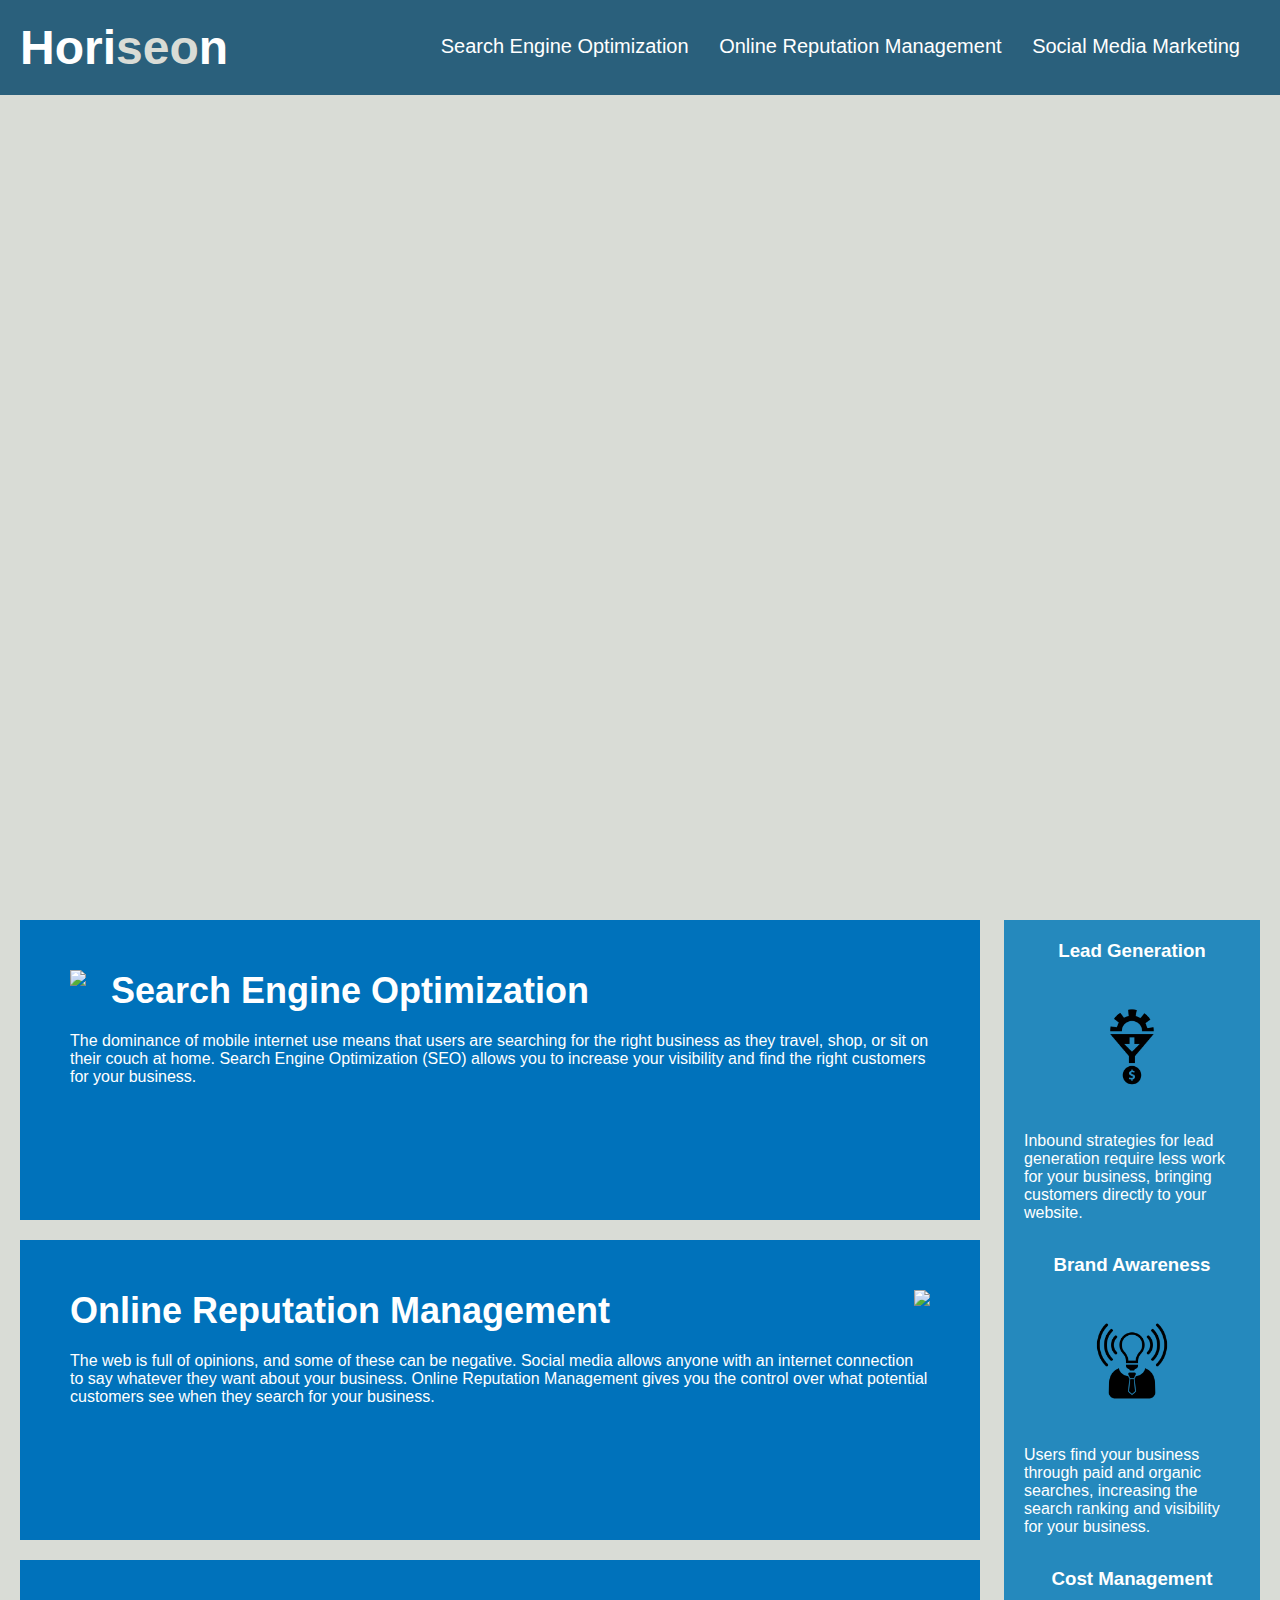
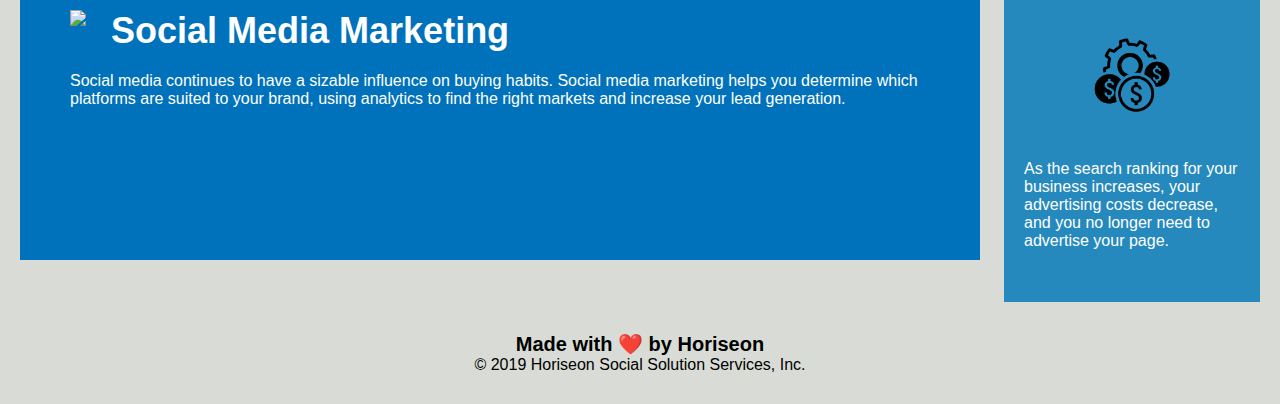
==== urban-octo-telegram-main/Develop/index.html @ 7c8ca179 "Add files via upload" ====
<!DOCTYPE html>
<html lang="en-us">

<head>
    <meta charset="UTF-8" />
    <link rel="stylesheet" href="./assets/css/style.css">
    <title>website</title>
</head>

<body>
    <div class="header">
        <h1>Hori<span class="seo">seo</span>n</h1>
        <div>
            <ul>
                <li>
                    <a href="#search-engine-optimization">Search Engine Optimization</a>
                </li>
                <li>
                    <a href="#online-reputation-management">Online Reputation Management</a>
                </li>
                <li>
                    <a href="#social-media-marketing">Social Media Marketing</a>
                </li>
            </ul>
        </div>
    </div>
    <div class="hero"></div>
    <div class="content">
        <div class="search-engine-optimization">
            <img src="./assets/images/search-engine-optimization.jpg" class="float-left" />
            <h2>Search Engine Optimization</h2>
            <p>
                The dominance of mobile internet use means that users are searching for the right business as they travel, shop, or sit on their couch at home. Search Engine Optimization (SEO) allows you to increase your visibility and find the right customers for your business.
            </p>
        </div>
        <div id="online-reputation-management" class="online-reputation-management">
            <img src="./assets/images/online-reputation-management.jpg" class="float-right" />
            <h2>Online Reputation Management</h2>
            <p>
                The web is full of opinions, and some of these can be negative. Social media allows anyone with an internet connection to say whatever they want about your business. Online Reputation Management gives you the control over what potential customers see when they search for your business.
            </p>
        </div>
        <div id="social-media-marketing" class="social-media-marketing">
            <img src="./assets/images/social-media-marketing.jpg" class="float-left" />
            <h2>Social Media Marketing</h2>
            <p>
                Social media continues to have a sizable influence on buying habits. Social media marketing helps you determine which platforms are suited to your brand, using analytics to find the right markets and increase your lead generation.
            </p>
        </div>
    </div>
    <div class="benefits">
        <div class="benefit-lead">
            <h3>Lead Generation</h3>
            <img src="./assets/images/lead-generation.png" />
            <p>
                Inbound strategies for lead generation require less work for your business, bringing customers directly to your website.
            </p>
        </div>
        <div class="benefit-brand">
            <h3>Brand Awareness</h3>
            <img src="./assets/images/brand-awareness.png" />
            <p>
                Users find your business through paid and organic searches, increasing the search ranking and visibility for your business.
            </p>
        </div>
        <div class="benefit-cost">
            <h3>Cost Management</h3>
            <img src="./assets/images/cost-management.png"></img>
            <p>
                As the search ranking for your business increases, your advertising costs decrease, and you no longer need to advertise your page.
            </p>
        </div>
    </div>
    <div class="footer">
        <h2>Made with ❤️️ by Horiseon</h2>
        <p>
            &copy; 2019 Horiseon Social Solution Services, Inc.
        </p>
    </div>
</body>

</html>
---- urban-octo-telegram-main/Develop/assets/css/style.css ----
* {
    box-sizing: border-box;
    padding: 0;
    margin: 0;
}

body {
    background-color: #d9dcd6;
}

.header {
    padding: 20px;
    font-family: 'Trebuchet MS', 'Lucida Sans Unicode', 'Lucida Grande', 'Lucida Sans', Arial, sans-serif;
    background-color: #2a607c;
    color: #ffffff;
}

.header h1 {
    display: inline-block;
    font-size: 48px;
}

.header h1 .seo {
    color: #d9dcd6;
}

.header div {
    padding-top: 15px;
    margin-right: 20px;
    float: right;
    font-family: 'Gill Sans', 'Gill Sans MT', Calibri, 'Trebuchet MS', sans-serif;
    font-size: 20px;
}

.header div ul {
    list-style-type: none;
}

.header div ul li {
    display: inline-block;
    margin-left: 25px;
}

a {
    color: #ffffff;
    text-decoration: none;
}

p {
    font-size: 16px;
}

.hero {
    height: 800px;
    width: 100%;
    margin-bottom: 25px;
    background-image: url("../images/digital-marketing-meeting.jpg");
    background-size: cover;
    background-position: center;
}

.float-left {
    float: left;
    margin-right: 25px;
}

.float-right {
    float: right;
    margin-left: 25px;
}

.content {
    width: 75%;
    display: inline-block;
    margin-left: 20px;
}

.benefits {
    margin-right: 20px;
    padding: 20px;
    clear: both;
    float: right;
    width: 20%;
    height: 100%;
    font-family: 'Gill Sans', 'Gill Sans MT', Calibri, 'Trebuchet MS', sans-serif;
    background-color: #2589bd;
}

.benefit-lead {
    margin-bottom: 32px;
    color: #ffffff;
}

.benefit-brand {
    margin-bottom: 32px;
    color: #ffffff;
}

.benefit-cost {
    margin-bottom: 32px;
    color: #ffffff;
}

.benefit-lead h3 {
    margin-bottom: 10px;
    text-align: center;
}

.benefit-brand h3 {
    margin-bottom: 10px;
    text-align: center;
}

.benefit-cost h3 {
    margin-bottom: 10px;
    text-align: center;
}

.benefit-lead img {
    display: block;
    margin: 10px auto;
    max-width: 150px;
}

.benefit-brand img {
    display: block;
    margin: 10px auto;
    max-width: 150px;
}

.benefit-cost img {
    display: block;
    margin: 10px auto;
    max-width: 150px;
}

.search-engine-optimization {
    margin-bottom: 20px;
    padding: 50px;
    height: 300px;
    font-family: 'Gill Sans', 'Gill Sans MT', Calibri, 'Trebuchet MS', sans-serif;
    background-color: #0072bb;
    color: #ffffff;
}

.online-reputation-management {
    margin-bottom: 20px;
    padding: 50px;
    height: 300px;
    font-family: 'Gill Sans', 'Gill Sans MT', Calibri, 'Trebuchet MS', sans-serif;
    background-color: #0072bb;
    color: #ffffff;
}

.social-media-marketing {
    margin-bottom: 20px;
    padding: 50px;
    height: 300px;
    font-family: 'Gill Sans', 'Gill Sans MT', Calibri, 'Trebuchet MS', sans-serif;
    background-color: #0072bb;
    color: #ffffff;
}

.search-engine-optimization img {
    max-height: 200px;
}

.online-reputation-management img {
    max-height: 200px;
}

.social-media-marketing img {
    max-height: 200px;
}

.search-engine-optimization h2 {
    margin-bottom: 20px;
    font-size: 36px;
}

.online-reputation-management h2 {
    margin-bottom: 20px;
    font-size: 36px;
}

.social-media-marketing h2 {
    margin-bottom: 20px;
    font-size: 36px;
}

.footer {
    padding: 30px;
    clear: both;
    font-family: 'Trebuchet MS', 'Lucida Sans Unicode', 'Lucida Grande', 'Lucida Sans', Arial, sans-serif;
    text-align: center;
}

.footer h2 {
    font-size: 20px;
}
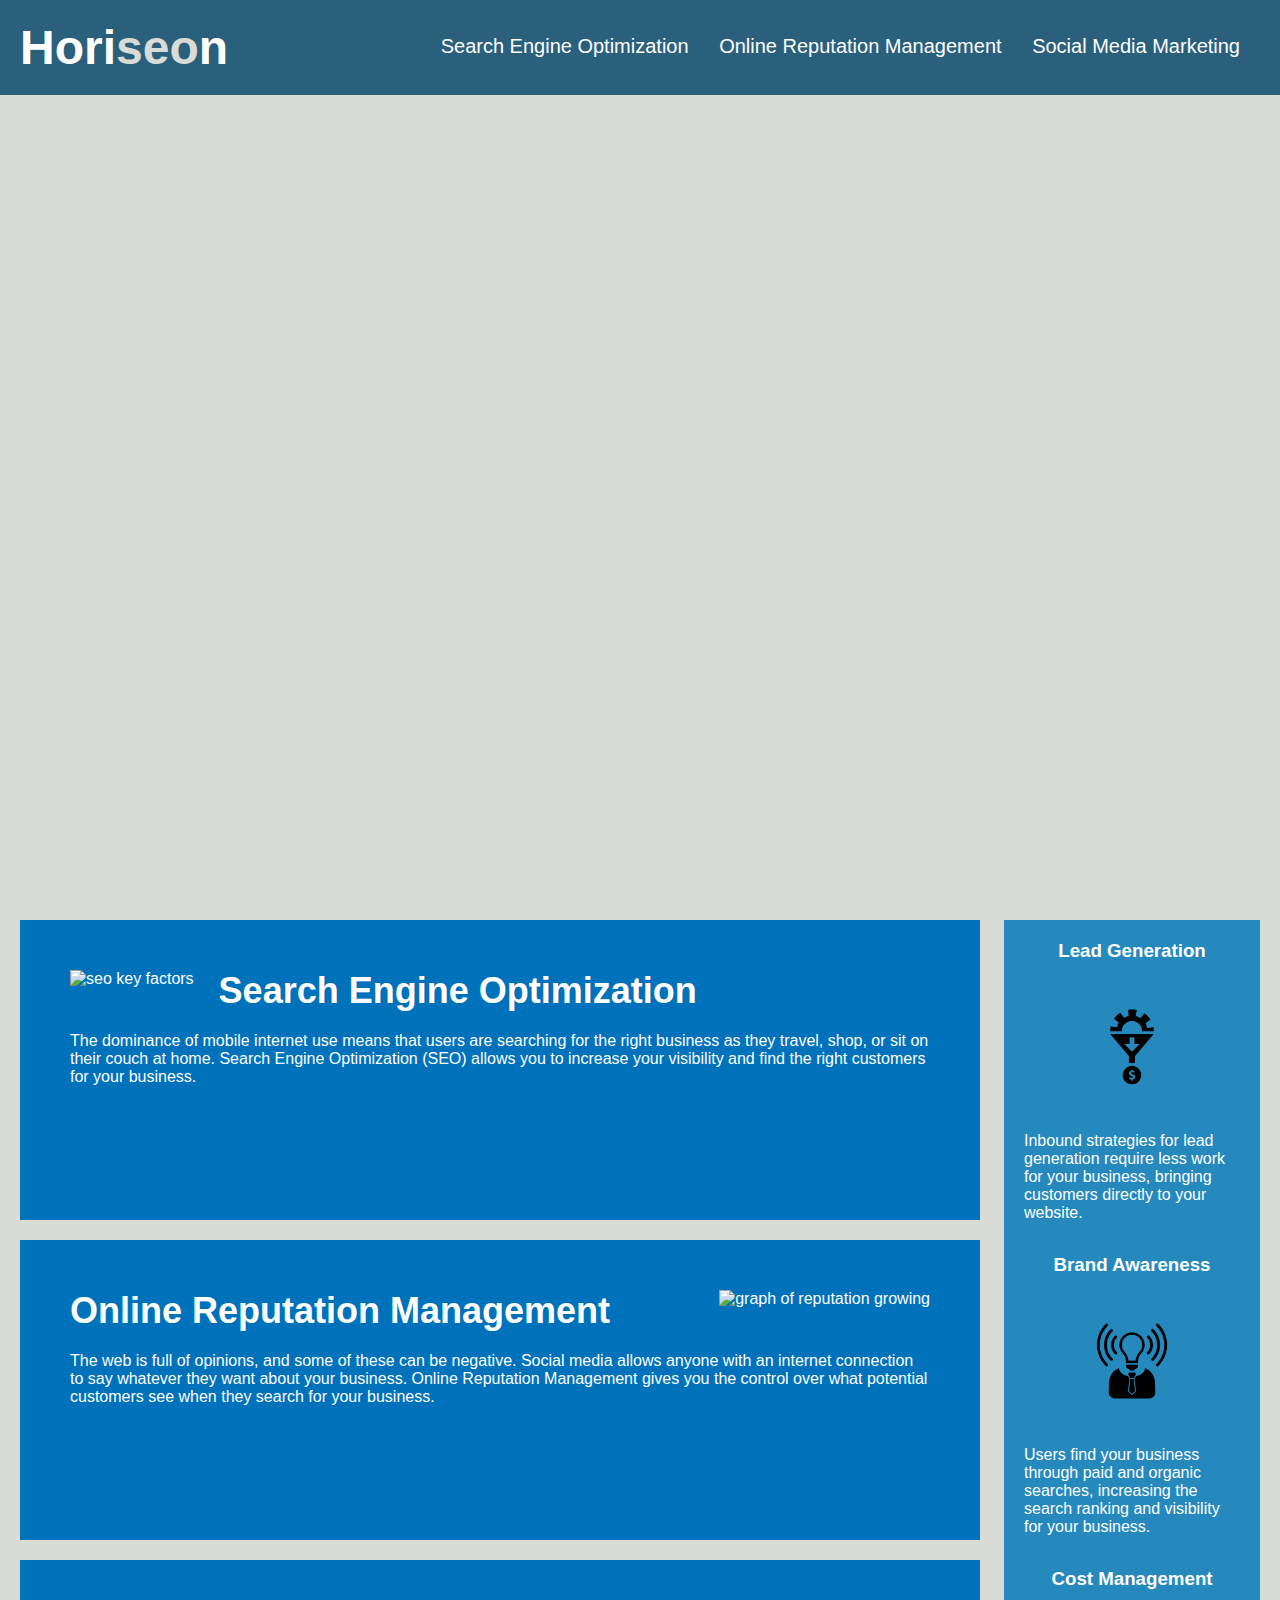
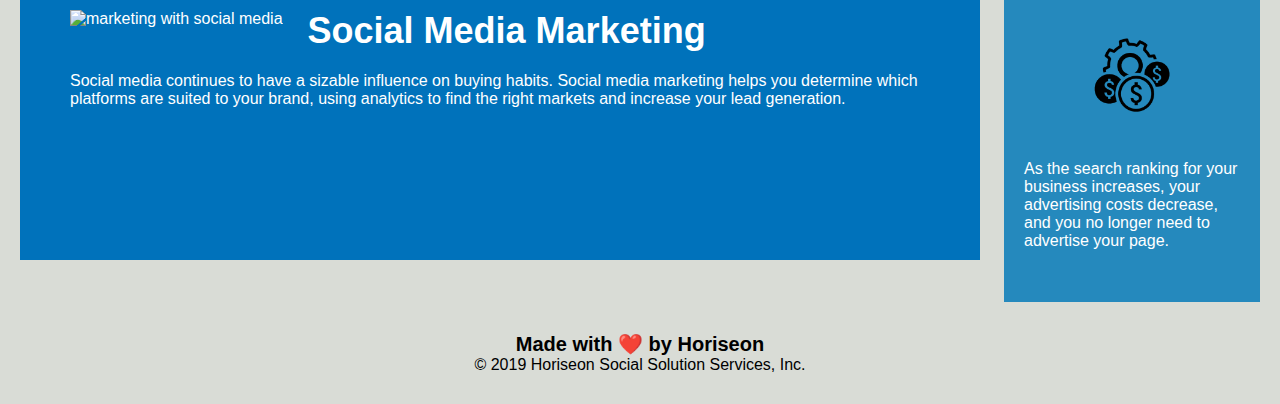
==== commit ea89b96c: "added a header and consolidated some css" ====
--- a/urban-octo-telegram-main/Develop/index.html
+++ b/urban-octo-telegram-main/Develop/index.html
@@ -4,11 +4,11 @@
 <head>
     <meta charset="UTF-8" />
     <link rel="stylesheet" href="./assets/css/style.css">
-    <title>website</title>
+    <title>Horiseon</title>
 </head>
 
 <body>
-    <div class="header">
+    <header class="header">
         <h1>Hori<span class="seo">seo</span>n</h1>
         <div>
             <ul>
@@ -23,25 +23,25 @@
                 </li>
             </ul>
         </div>
-    </div>
+    </header>
     <div class="hero"></div>
     <div class="content">
         <div class="search-engine-optimization">
-            <img src="./assets/images/search-engine-optimization.jpg" class="float-left" />
+            <img src="./assets/images/search-engine-optimization.jpg" alt="seo key factors" class="float-left topset" />
             <h2>Search Engine Optimization</h2>
             <p>
                 The dominance of mobile internet use means that users are searching for the right business as they travel, shop, or sit on their couch at home. Search Engine Optimization (SEO) allows you to increase your visibility and find the right customers for your business.
             </p>
         </div>
         <div id="online-reputation-management" class="online-reputation-management">
-            <img src="./assets/images/online-reputation-management.jpg" class="float-right" />
+            <img src="./assets/images/online-reputation-management.jpg" alt="graph of reputation growing" class="float-right topset" />
             <h2>Online Reputation Management</h2>
             <p>
                 The web is full of opinions, and some of these can be negative. Social media allows anyone with an internet connection to say whatever they want about your business. Online Reputation Management gives you the control over what potential customers see when they search for your business.
             </p>
         </div>
         <div id="social-media-marketing" class="social-media-marketing">
-            <img src="./assets/images/social-media-marketing.jpg" class="float-left" />
+            <img src="./assets/images/social-media-marketing.jpg" alt="marketing with social media" class="float-left topset" />
             <h2>Social Media Marketing</h2>
             <p>
                 Social media continues to have a sizable influence on buying habits. Social media marketing helps you determine which platforms are suited to your brand, using analytics to find the right markets and increase your lead generation.
@@ -51,21 +51,21 @@
     <div class="benefits">
         <div class="benefit-lead">
             <h3>Lead Generation</h3>
-            <img src="./assets/images/lead-generation.png" />
+            <img src="./assets/images/lead-generation.png" alt="arrow pointing to momney" />
             <p>
                 Inbound strategies for lead generation require less work for your business, bringing customers directly to your website.
             </p>
         </div>
         <div class="benefit-brand">
             <h3>Brand Awareness</h3>
-            <img src="./assets/images/brand-awareness.png" />
+            <img src="./assets/images/brand-awareness.png" alt="light bulb amplifying waves" />
             <p>
                 Users find your business through paid and organic searches, increasing the search ranking and visibility for your business.
             </p>
         </div>
         <div class="benefit-cost">
             <h3>Cost Management</h3>
-            <img src="./assets/images/cost-management.png"></img>
+            <img src="./assets/images/cost-management.png" alt="money symboles with a gear behind them">
             <p>
                 As the search ranking for your business increases, your advertising costs decrease, and you no longer need to advertise your page.
             </p>
--- a/urban-octo-telegram-main/Develop/assets/css/style.css
+++ b/urban-octo-telegram-main/Develop/assets/css/style.css
@@ -86,49 +86,17 @@
     background-color: #2589bd;
 }
 
-.benefit-lead {
+.benefit-lead, .benefit-brand, .benefit-cost {
     margin-bottom: 32px;
     color: #ffffff;
 }
 
-.benefit-brand {
-    margin-bottom: 32px;
-    color: #ffffff;
-}
-
-.benefit-cost {
-    margin-bottom: 32px;
-    color: #ffffff;
-}
-
-.benefit-lead h3 {
+.benefit-lead h3, .benefit-brand h3, .benefit-cost h3 {
     margin-bottom: 10px;
     text-align: center;
 }
 
-.benefit-brand h3 {
-    margin-bottom: 10px;
-    text-align: center;
-}
-
-.benefit-cost h3 {
-    margin-bottom: 10px;
-    text-align: center;
-}
-
-.benefit-lead img {
-    display: block;
-    margin: 10px auto;
-    max-width: 150px;
-}
-
-.benefit-brand img {
-    display: block;
-    margin: 10px auto;
-    max-width: 150px;
-}
-
-.benefit-cost img {
+.benefit-lead img, .benefit-brand img, .benefit-cost img {
     display: block;
     margin: 10px auto;
     max-width: 150px;
@@ -161,15 +129,7 @@
     color: #ffffff;
 }
 
-.search-engine-optimization img {
-    max-height: 200px;
-}
-
-.online-reputation-management img {
-    max-height: 200px;
-}
-
-.social-media-marketing img {
+.topset {
     max-height: 200px;
 }
 
